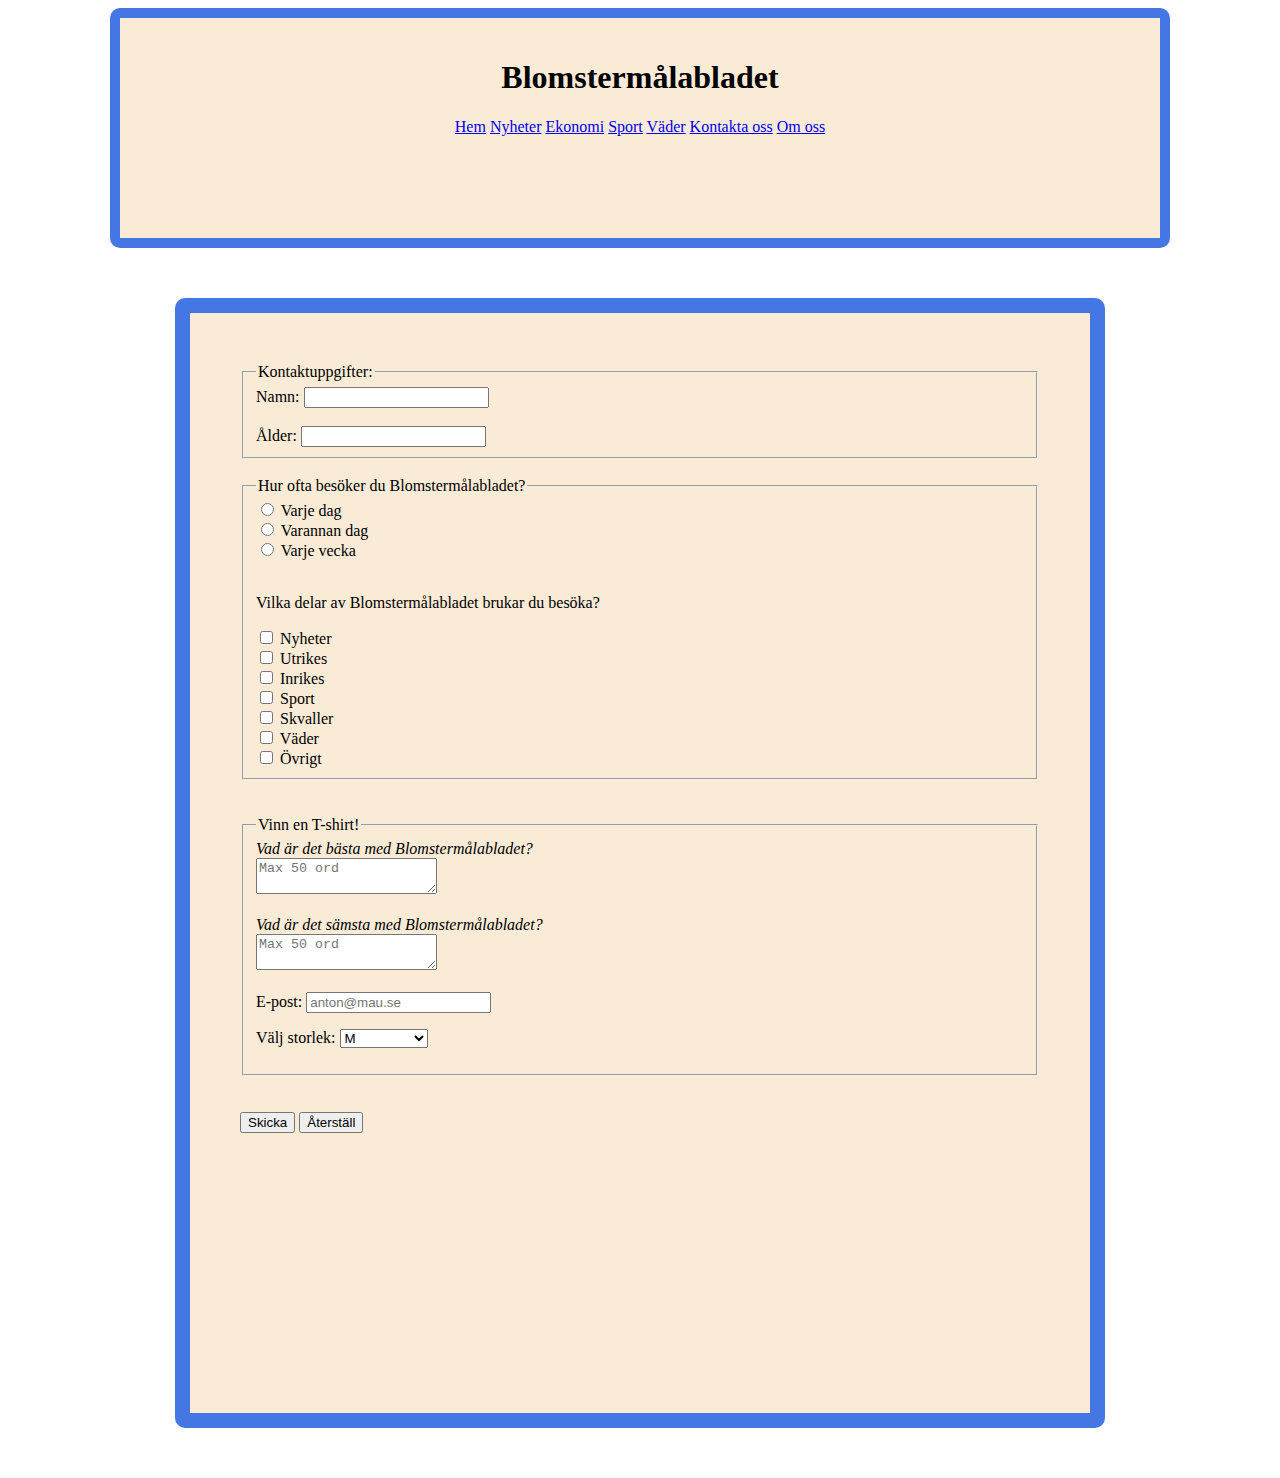
==== Form2.html @ 7147d20d "Add files via upload" ====
<!DOCTYPE html>
<html lang="en">
<head>
	<meta charset="UTF-8">
	<meta content="width=device-width, initial-scale=1.0" name="viewport">
	<meta name="description" content="Blomstermålabladets formulär, Vinn en T-shirt!">
	<meta name="keywords" content="T-shirt, Formulär">
	<title>Blomstermålabladet formulär</title>
	
	<style>
body {
    background-image: url("back3.jpg");
}

.topnav {
    text-align: center;
    border-radius: 10px;
     position: sticky;
    width: 1000px;
    height: 180px;
    border: 10px solid rgb(68, 119, 228);
    padding: 20px;
    margin: 0 auto; /* Center the element */
   
}

div {
    border-radius: 10px;
    background-color: antiquewhite;
    text-align: left;
    width: 800px;
    height: 1000px;
    border: 15px solid rgb(68, 119, 228);
    padding: 50px;
    margin: 50px auto; /* Center the element */
}

/* Responsive styles */
@media screen and (max-width: 600px) {
    
    div {
        width: 100%; /* Adjust width for smaller screens */
        margin: 20px auto; /* Center and provide some spacing */
        position: static;

    
    }
    .topnav {
        width: 80vw;
    height: 50vw;
    }

    .active {
        position:static
        /*vet inte hur jag ska fixa knapparna i topnav ???!!!*/ 
    }
    
    
    

@media screen and (max-width: 1200px) {
    .topnav {
        width: 90%; /* Adjust width for smaller screens */
        padding: 10px;
        position: sticky;
    }
    
    .active {
        position: static;
    }

    div {
        width: 90%; /* Adjust width for smaller screens */
        padding: 20px; /* Adjust padding for smaller screens */
    }

    /* You can further adjust styles for smaller screens */
}
	 
	.button {
	  
	   width: 220px;
	   height: 50px;
	   border: none;
	   outline: none;
	   color: #fff;
	   background: #148ebe;
	   cursor: pointer;
	   position: static;
	   border-radius: 10px;

       
	   
	}
	.button:hover {
	   background-color: rgb(83, 199, 228);
	}
	h1 {
	 color: #0074d9;
	 font-size: 46px;
	 font-family: 'Franklin Gothic Medium', 'Arial Narrow', Arial, sans-serif;
	}
	.T-shirt {
	 font-size: large;
	 color: #023f57;
	 font-family: 'Franklin Gothic Medium', 'Arial Narrow', Arial, sans-serif;
	}
	.active {
	 font-size: 20px;
	 font-family: 'Franklin Gothic Medium', 'Arial Narrow', Arial, sans-serif;
	 border: 4px  #010508;
	 border-radius: 10px;
	 padding: 10px 20px;
	 color: #ffffff; 
	 background-color: #148ebe;
	 text-decoration: none;
	padding: 14px 16px;
        position: static;
	           
	 }
	 textarea {
	height: 100px; 
	   width: 300px; 
	 }

	 fieldset {
	   color: #022c3d;

	 }




</style>
</head>
<body>


	<div class="topnav">
		<h1>Blomstermålabladet</h1><a class="active" href="#home">Hem</a> <a class=
		"active" href="#news">Nyheter</a> <a class="active" href="#news">Ekonomi</a>
		<a class="active" href="#news">Sport</a> <a class="active" href=
		"#news">Väder</a> <a class="active" href="#contact">Kontakta oss</a>
		<a class="active" href="#about">Om oss</a>	

	</div>		
	<div>
		<form action="http://webshare.mah.se/tszagh/response.php" method="get">
		<fieldset>
      <legend>Kontaktuppgifter:</legend>
      <label for="namn">Namn:</label> <input id="namn" name="namn" type="text" required ><br><br>
				<label for="ålder">Ålder:</label> <input id="ålder" name="ålder" type="number" required><br>
			</fieldset><br>
			<fieldset>
				<legend>Hur ofta besöker du Blomstermålabladet?</legend> <input id=
				"besök_1" name="besök_ofta" type="radio" value="Varje dag"> <label for=
				"besök_1">Varje dag</label><br>
				<input id="besök_2" name="besök_ofta" type="radio" value="Varannan dag">
				<label for="besök_2">Varannan dag</label><br>
				<input id="besök_3" name="besök_ofta" type="radio" value="Varje vecka">
				<label for="besök_3">Varje vecka</label><br>
				<br>
				<p>Vilka delar av Blomstermålabladet brukar du besöka?</p><input id=
				"besök_nyheter" name="besök_nyheter" type="checkbox" value="Nyheter">
				<label for="besök_nyheter">Nyheter</label><br>
				<input id="besök_utrikes" name="utrikes" type="checkbox" value=
				"Utrikes"> <label for="besök_utrikes">Utrikes</label><br>
				<input id="besök_inrikes" name="besök_inrikes" type="checkbox" value=
				"Inrikes"> <label for="besök_inrikes">Inrikes</label><br>
				<input id="besök_sport" name="besök_sport" type="checkbox" value="Sport">
				<label for="besök_sport">Sport</label><br>
				<input id="besök_skvaller" name="besök_skvaller" type="checkbox" value=
				"Skvaller"> <label for="besök_skvaller">Skvaller</label><br>
				<input id="besök_väder" name="besök_väder" type="checkbox" value="Väder">
				<label for="besök_väder">Väder</label><br>
				<input id="besök_övrigt" name="besök_övrigt" type="checkbox" value="Övrigt">
				<label for="besök_övrigt">Övrigt</label><br>
			</fieldset><br>
			<br>
			<fieldset>
				<legend class="T-shirt">Vinn en T-shirt!</legend> <em>Vad är det bästa med
				Blomstermålabladet?</em><br>
				<textarea maxlength="50" name="bästa" placeholder=
				"Max 50 ord" required></textarea><br>
				<br>
				<em>Vad är det sämsta med Blomstermålabladet?</em><br>
				<textarea maxlength="50" name="sämsta" placeholder=
				"Max 50 ord" required></textarea><br>
				<br>
				<label for="email">E-post:</label> 
        <input type="email" name="E-post" id="email" placeholder=
				"anton@mau.se" required><br>
				<p></p><label for="storlek">Välj storlek:</label> <select id="storlek"
				name="storlek">
					<option value="">
						Välj storlek
					</option>
					<option value="XS">
						XS
					</option>
					<option value="S">
						S
					</option>
					<option selected value="M">
						M
					</option>
					<option value="L">
						L
					</option>
					<option value="XL">
						XL
					</option>
				</select>
				<p></p>
			</fieldset><br>
			<br>
			<input class="button" type="submit" value="Skicka"> <input class="button"
			type="reset" value="Återställ">
		</form>
	</div>
</body>
</html>
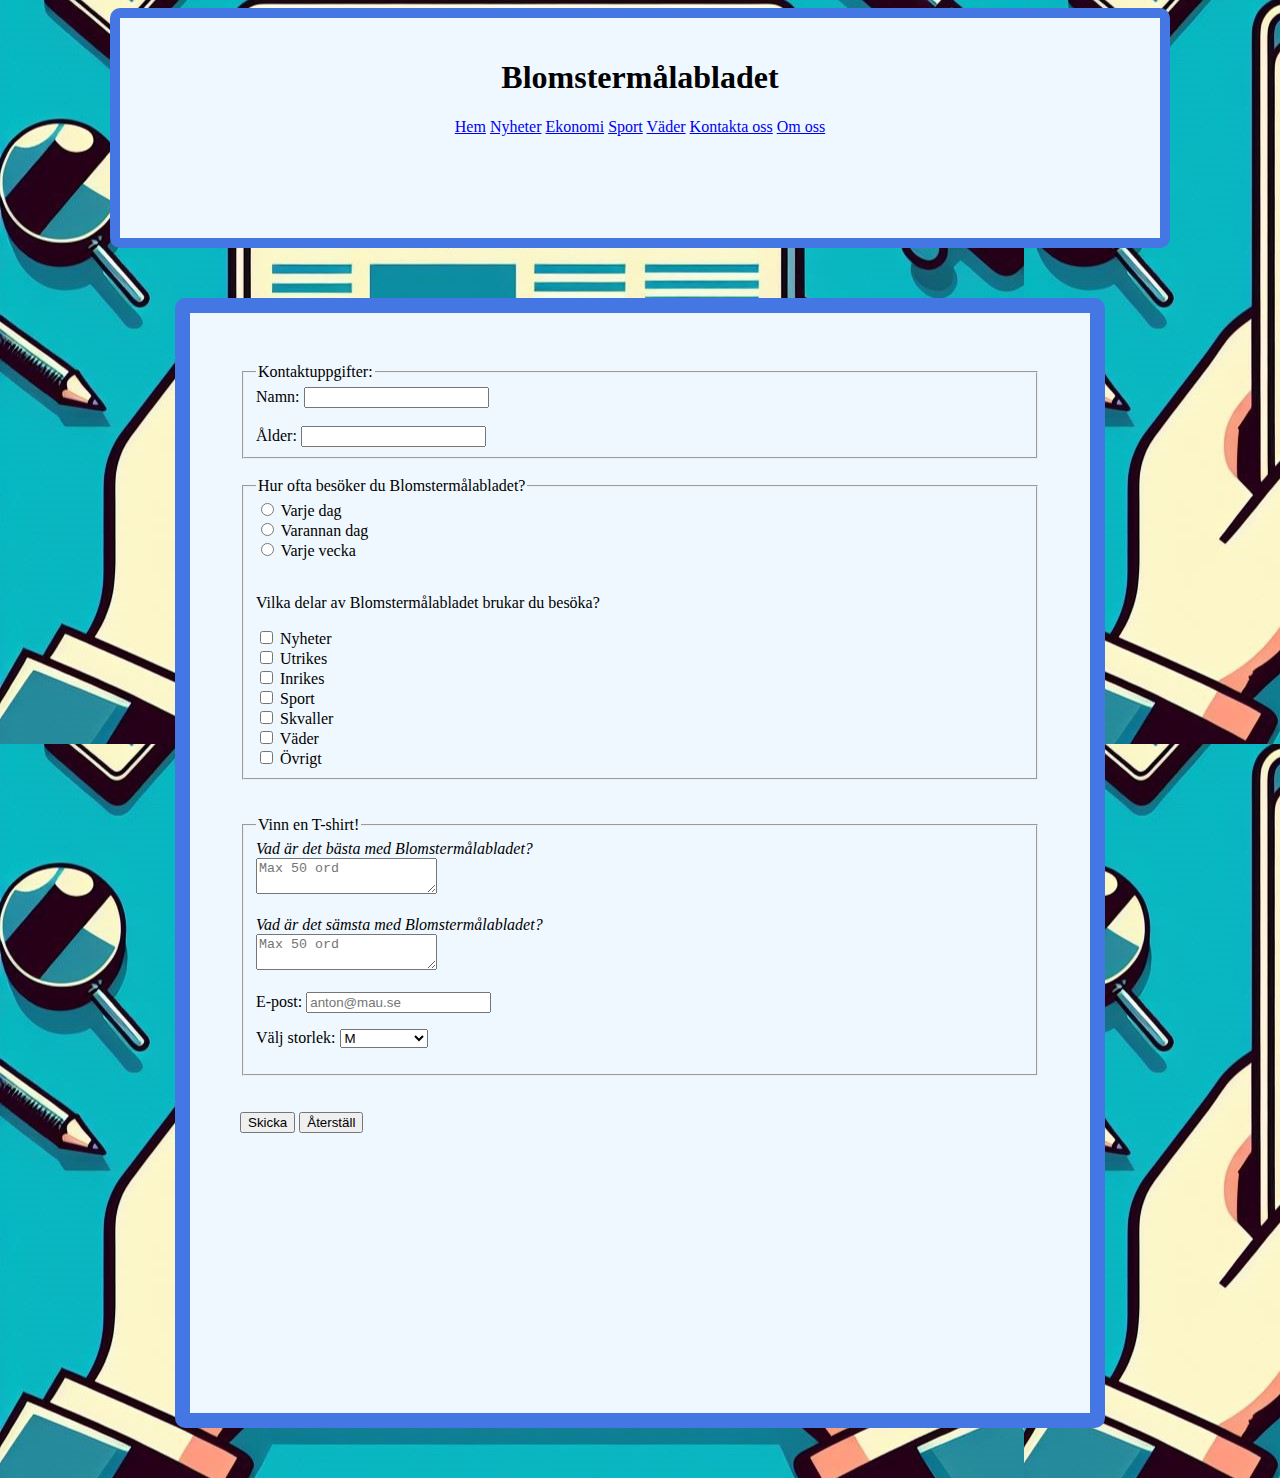
==== commit 8fa7f20e: "Form got link to index.html" ====
--- a/Form2.html
+++ b/Form2.html
@@ -26,7 +26,7 @@
 
 div {
     border-radius: 10px;
-    background-color: antiquewhite;
+    background-color: aliceblue;
     text-align: left;
     width: 800px;
     height: 1000px;
@@ -34,100 +34,6 @@
     padding: 50px;
     margin: 50px auto; /* Center the element */
 }
-
-/* Responsive styles */
-@media screen and (max-width: 600px) {
-    
-    div {
-        width: 100%; /* Adjust width for smaller screens */
-        margin: 20px auto; /* Center and provide some spacing */
-        position: static;
-
-    
-    }
-    .topnav {
-        width: 80vw;
-    height: 50vw;
-    }
-
-    .active {
-        position:static
-        /*vet inte hur jag ska fixa knapparna i topnav ???!!!*/ 
-    }
-    
-    
-    
-
-@media screen and (max-width: 1200px) {
-    .topnav {
-        width: 90%; /* Adjust width for smaller screens */
-        padding: 10px;
-        position: sticky;
-    }
-    
-    .active {
-        position: static;
-    }
-
-    div {
-        width: 90%; /* Adjust width for smaller screens */
-        padding: 20px; /* Adjust padding for smaller screens */
-    }
-
-    /* You can further adjust styles for smaller screens */
-}
-	 
-	.button {
-	  
-	   width: 220px;
-	   height: 50px;
-	   border: none;
-	   outline: none;
-	   color: #fff;
-	   background: #148ebe;
-	   cursor: pointer;
-	   position: static;
-	   border-radius: 10px;
-
-       
-	   
-	}
-	.button:hover {
-	   background-color: rgb(83, 199, 228);
-	}
-	h1 {
-	 color: #0074d9;
-	 font-size: 46px;
-	 font-family: 'Franklin Gothic Medium', 'Arial Narrow', Arial, sans-serif;
-	}
-	.T-shirt {
-	 font-size: large;
-	 color: #023f57;
-	 font-family: 'Franklin Gothic Medium', 'Arial Narrow', Arial, sans-serif;
-	}
-	.active {
-	 font-size: 20px;
-	 font-family: 'Franklin Gothic Medium', 'Arial Narrow', Arial, sans-serif;
-	 border: 4px  #010508;
-	 border-radius: 10px;
-	 padding: 10px 20px;
-	 color: #ffffff; 
-	 background-color: #148ebe;
-	 text-decoration: none;
-	padding: 14px 16px;
-        position: static;
-	           
-	 }
-	 textarea {
-	height: 100px; 
-	   width: 300px; 
-	 }
-
-	 fieldset {
-	   color: #022c3d;
-
-	 }
-
 
 
 
@@ -137,11 +43,11 @@
 
 
 	<div class="topnav">
-		<h1>Blomstermålabladet</h1><a class="active" href="#home">Hem</a> <a class=
+		<h1>Blomstermålabladet</h1><a class="active" href="index.html">Hem</a> <a class=
 		"active" href="#news">Nyheter</a> <a class="active" href="#news">Ekonomi</a>
 		<a class="active" href="#news">Sport</a> <a class="active" href=
 		"#news">Väder</a> <a class="active" href="#contact">Kontakta oss</a>
-		<a class="active" href="#about">Om oss</a>	
+		<a class="active" href="#about">Om oss</a>	  
 
 	</div>		
 	<div>
